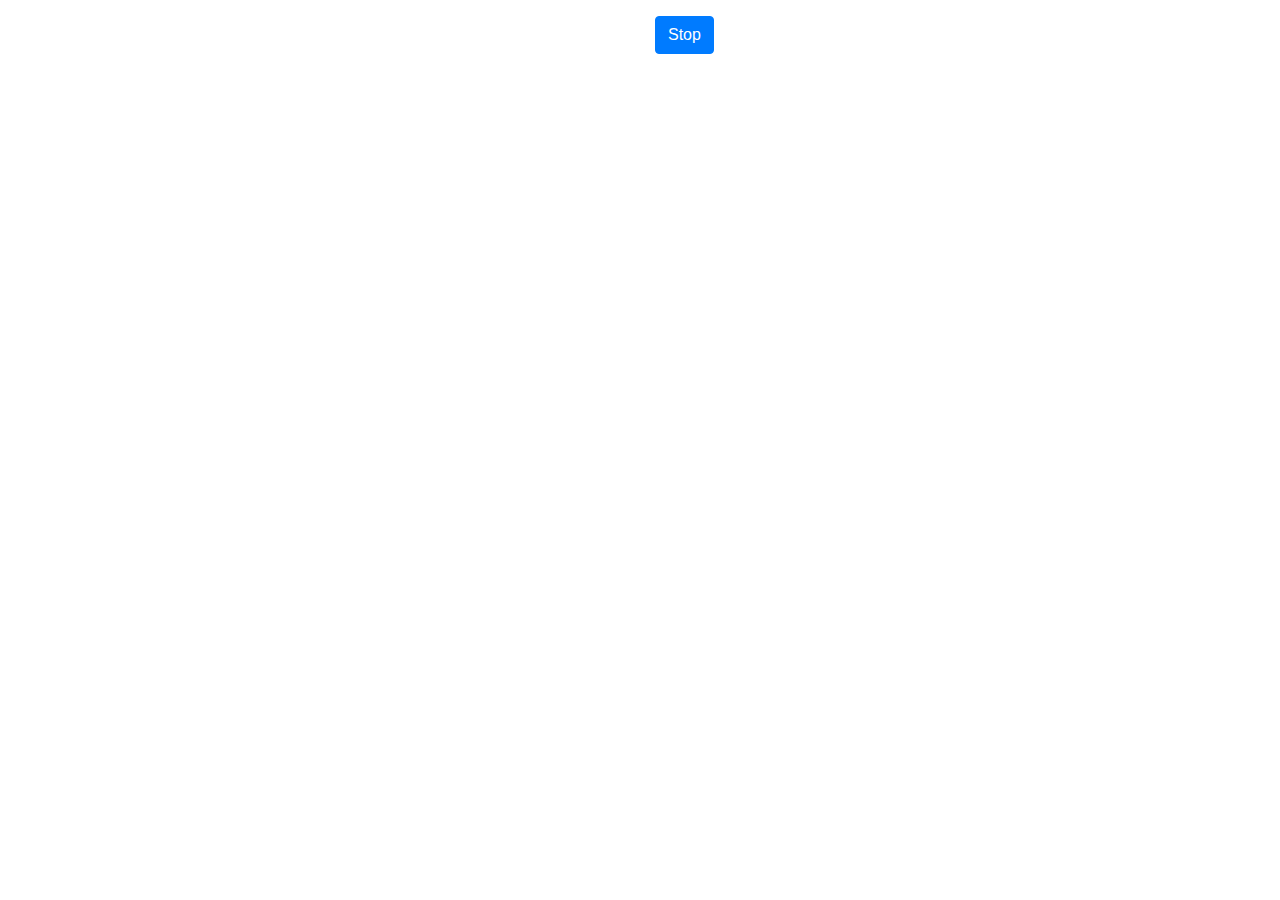
==== bokeh-ml/index.html @ 8e61873d "accessing device camera" ====
<html>
	<head>
		<meta charset="utf-8">
		<meta name="viewport" content="width=device-width,
										user-scalable=no,
										initial-scale=1.0">
		<link rel="preconnect" href="https://fonts.gstatic.com">
		<link href="https://fonts.googleapis.com/css2?family=Open+Sans&family=Poppins:wght@200&display=swap" rel="stylesheet"> 
		<link href="https://fonts.googleapis.com/css2?family=Poppins:wght@200&display=swap" rel="stylesheet"> 
		<link rel="stylesheet" href="https://stackpath.bootstrapcdn.com/bootstrap/4.1.3/css/bootstrap.min.css">
		<link rel="stylesheet" href="./styles.css">
		<title>Bokeh Filter App</title>
	</head>
	<body>
		<div class="container">
			<div class="row row-content mt-2">
				<div class="col-6">
					<video autoplay></video>
				</div>
				<div class="col-3 mt-2">
					<button class="btn btn-primary">Stop</button>
				</div>
			</div>
		</div>
		
		<script src='./app.js'></script>
	</body>
</html>
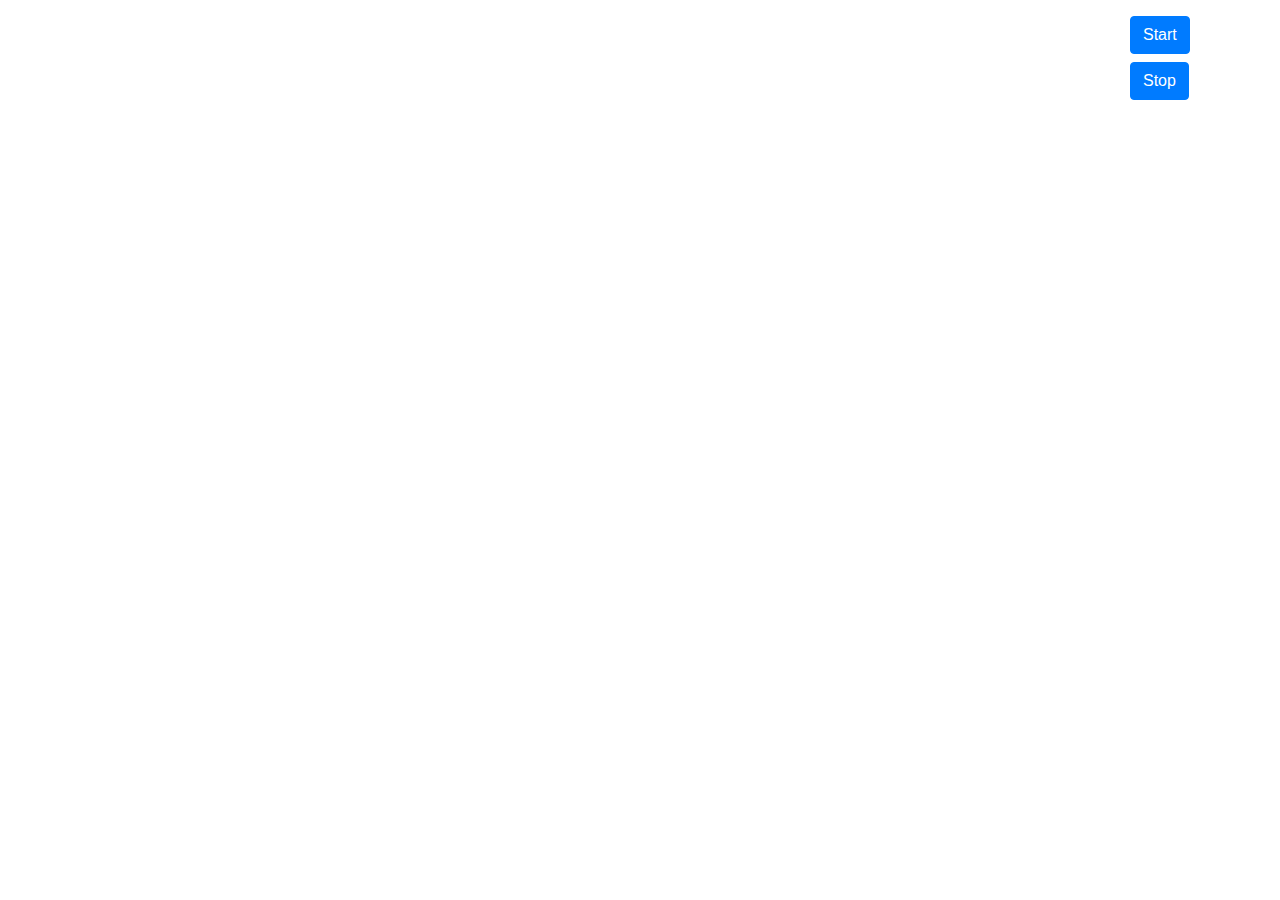
==== commit 41c0498e: "added start button" ====
--- a/bokeh-ml/index.html
+++ b/bokeh-ml/index.html
@@ -14,11 +14,12 @@
 	<body>
 		<div class="container">
 			<div class="row row-content mt-2">
-				<div class="col-6">
+				<div class="col-11">
 					<video autoplay></video>
 				</div>
-				<div class="col-3 mt-2">
-					<button class="btn btn-primary">Stop</button>
+				<div class="col-1 mt-2">
+					<button class="btn btn-primary start">Start</button>
+					<button class="btn btn-primary stop mt-2">Stop</button>
 				</div>
 			</div>
 		</div>
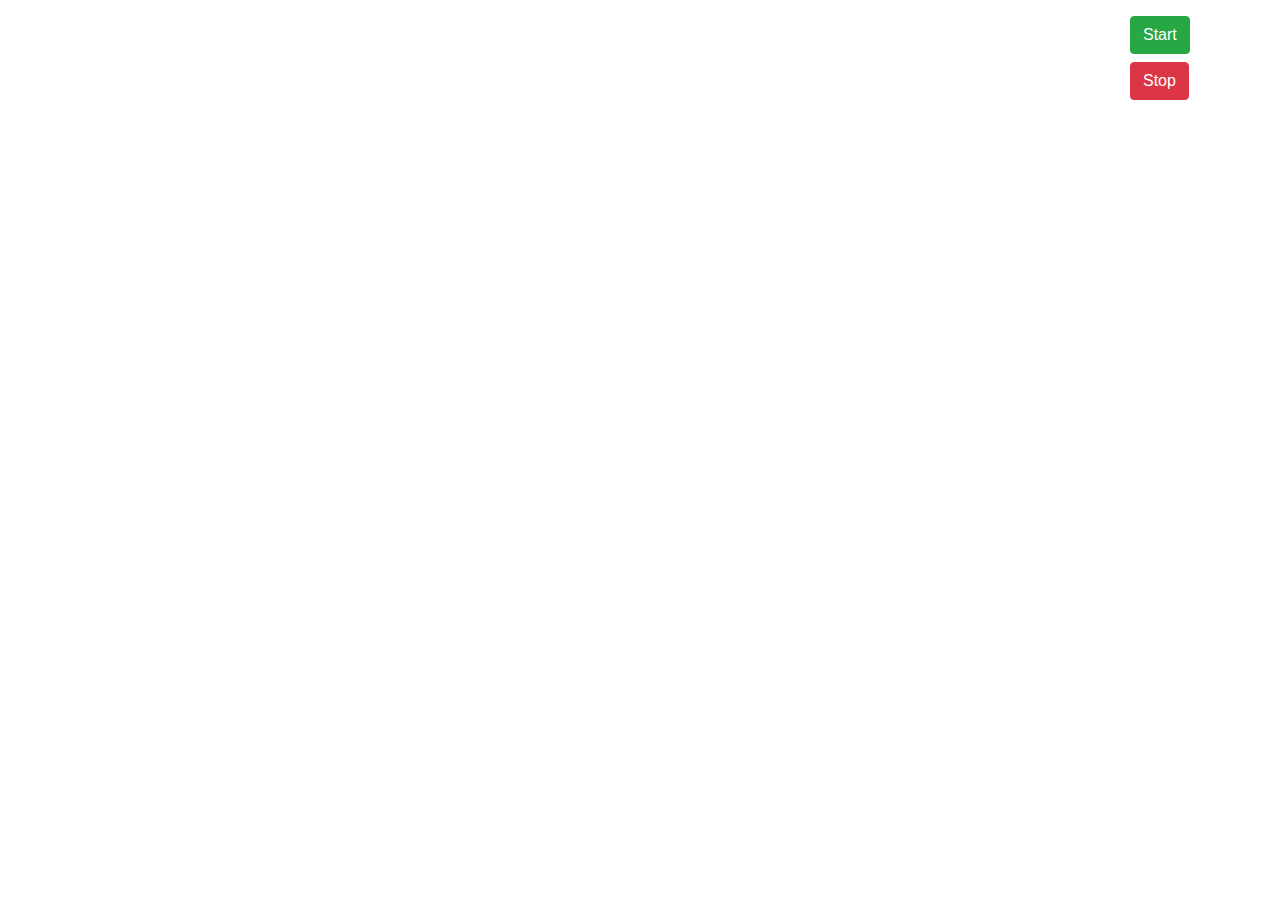
==== commit 244a1141: "added toggle fnality; changed btn clrs" ====
--- a/bokeh-ml/index.html
+++ b/bokeh-ml/index.html
@@ -18,8 +18,8 @@
 					<video autoplay></video>
 				</div>
 				<div class="col-1 mt-2">
-					<button class="btn btn-primary start">Start</button>
-					<button class="btn btn-primary stop mt-2">Stop</button>
+					<button class="btn btn-success start">Start</button>
+					<button class="btn btn-danger stop mt-2">Stop</button>
 				</div>
 			</div>
 		</div>
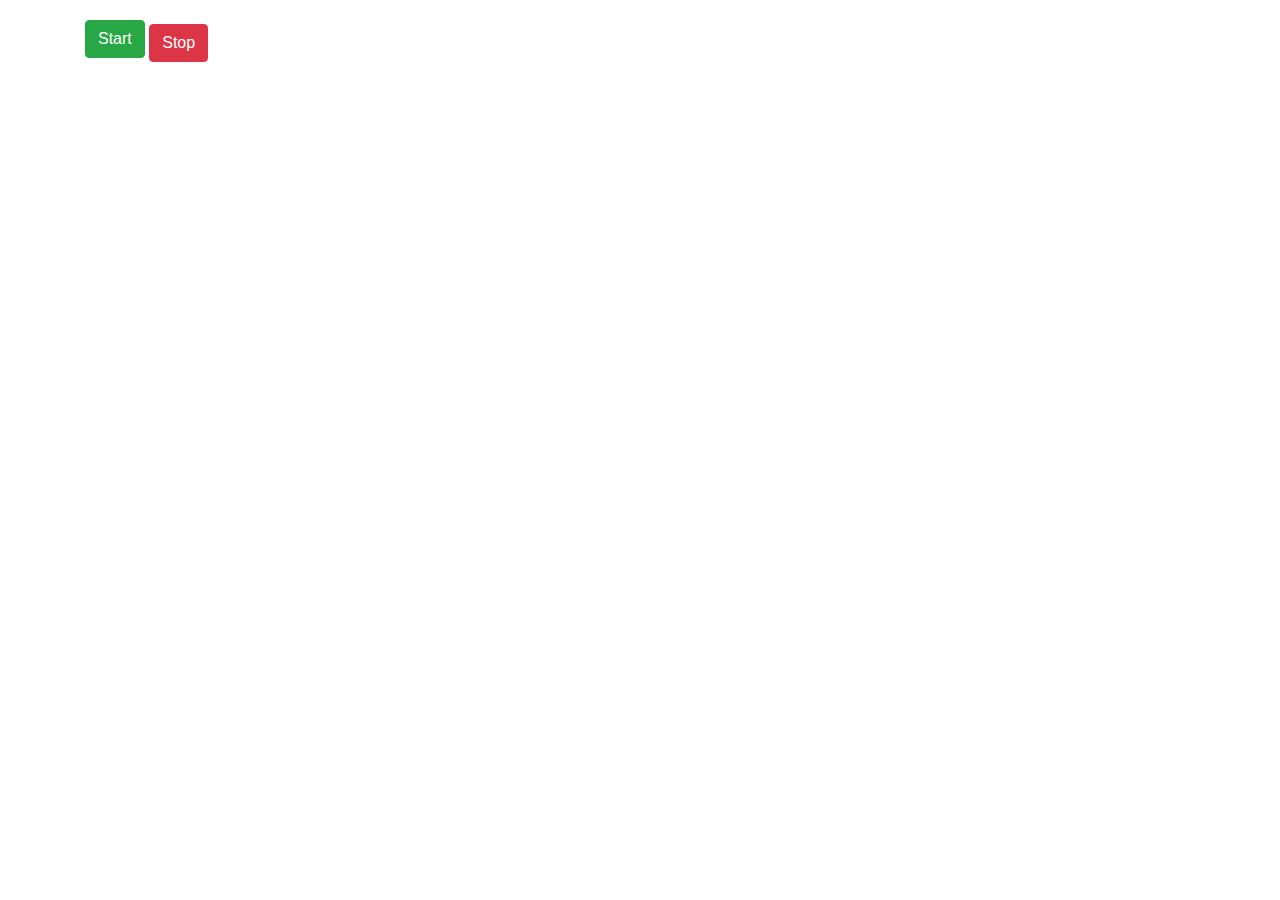
==== commit 1a843dc4: "responsive camera viewport" ====
--- a/bokeh-ml/index.html
+++ b/bokeh-ml/index.html
@@ -3,7 +3,7 @@
 		<meta charset="utf-8">
 		<meta name="viewport" content="width=device-width,
 										user-scalable=no,
-										initial-scale=1.0">
+										initial-scale=1">
 		<link rel="preconnect" href="https://fonts.gstatic.com">
 		<link href="https://fonts.googleapis.com/css2?family=Open+Sans&family=Poppins:wght@200&display=swap" rel="stylesheet"> 
 		<link href="https://fonts.googleapis.com/css2?family=Poppins:wght@200&display=swap" rel="stylesheet"> 
@@ -14,14 +14,17 @@
 	<body>
 		<div class="container">
 			<div class="row row-content mt-2">
-				<div class="col-11">
-					<video autoplay></video>
-				</div>
-				<div class="col-1 mt-2">
+				<div class="col-4 mt-2">
 					<button class="btn btn-success start">Start</button>
 					<button class="btn btn-danger stop mt-2">Stop</button>
 				</div>
 			</div>
+			<div class="row row-content mt-2">
+				<div class="col-12">
+					<video autoplay></video>
+				</div>
+			</div>
+			
 		</div>
 		
 		<script src='./app.js'></script>
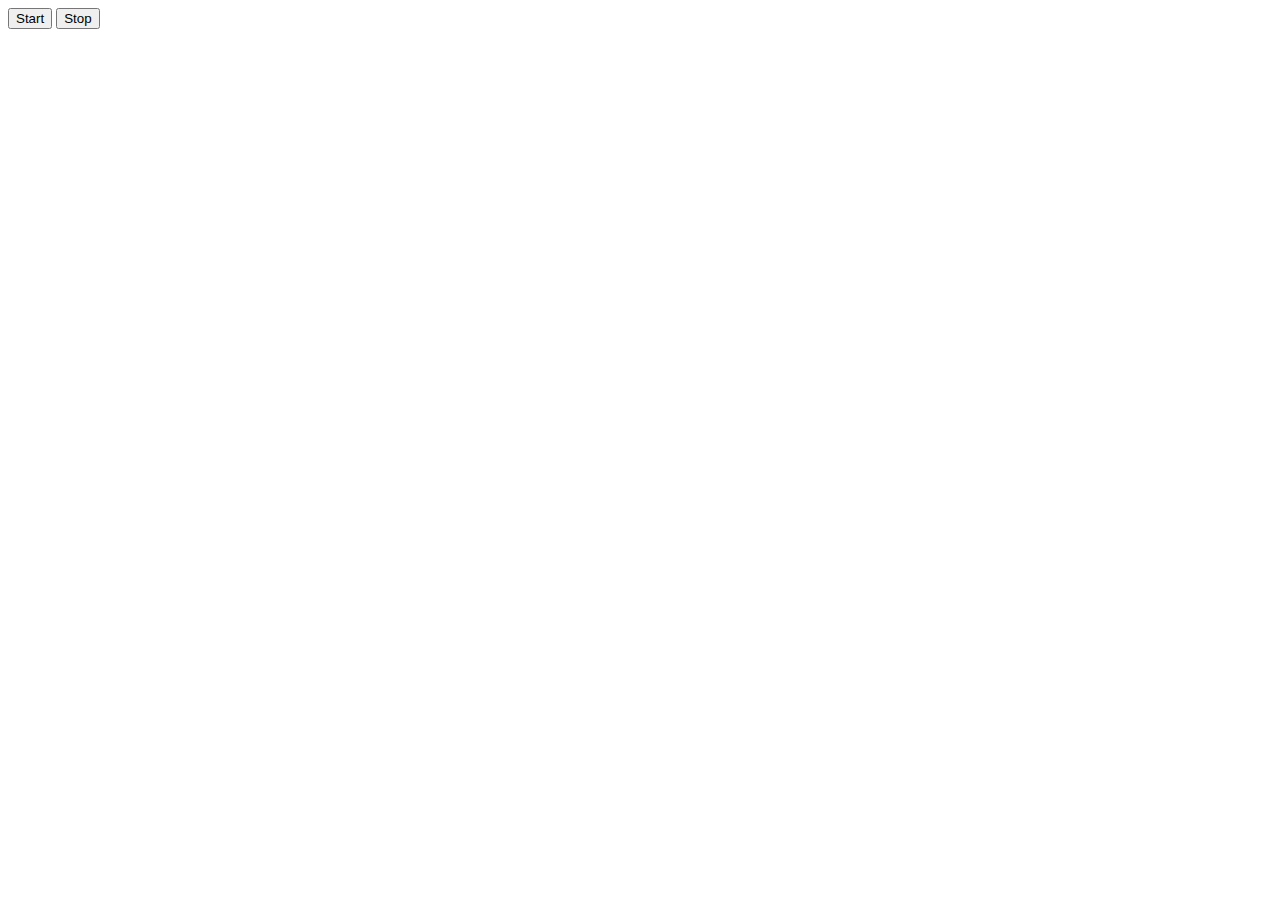
==== commit 7ba4ec0e: "added flexbox and centred all divs" ====
--- a/bokeh-ml/index.html
+++ b/bokeh-ml/index.html
@@ -7,20 +7,20 @@
 		<link rel="preconnect" href="https://fonts.gstatic.com">
 		<link href="https://fonts.googleapis.com/css2?family=Open+Sans&family=Poppins:wght@200&display=swap" rel="stylesheet"> 
 		<link href="https://fonts.googleapis.com/css2?family=Poppins:wght@200&display=swap" rel="stylesheet"> 
-		<link rel="stylesheet" href="https://stackpath.bootstrapcdn.com/bootstrap/4.1.3/css/bootstrap.min.css">
+		<link href="https://cdn.jsdelivr.net/npm/bootstrap@5.0.0-beta3/dist/css/bootstrap.min.css" rel="stylesheet" integrity="sha384-eOJMYsd53ii+scO/bJGFsiCZc+5NDVN2yr8+0RDqr0Ql0h+rP48ckxlpbzKgwra6" crossorigin="anonymous">
 		<link rel="stylesheet" href="./styles.css">
 		<title>Bokeh Filter App</title>
 	</head>
 	<body>
 		<div class="container">
 			<div class="row row-content mt-2">
-				<div class="col-4 mt-2">
-					<button class="btn btn-success start">Start</button>
-					<button class="btn btn-danger stop mt-2">Stop</button>
+				<div class="col-12 mt-2 d-flex flex-column align-items-center">
+					<button class="btn btn-success start m-2">Start</button>
+					<button class="btn btn-danger stop m-2">Stop</button>
 				</div>
 			</div>
 			<div class="row row-content mt-2">
-				<div class="col-12">
+				<div class="col-12 d-flex flex-column align-items-center">
 					<video autoplay></video>
 				</div>
 			</div>
